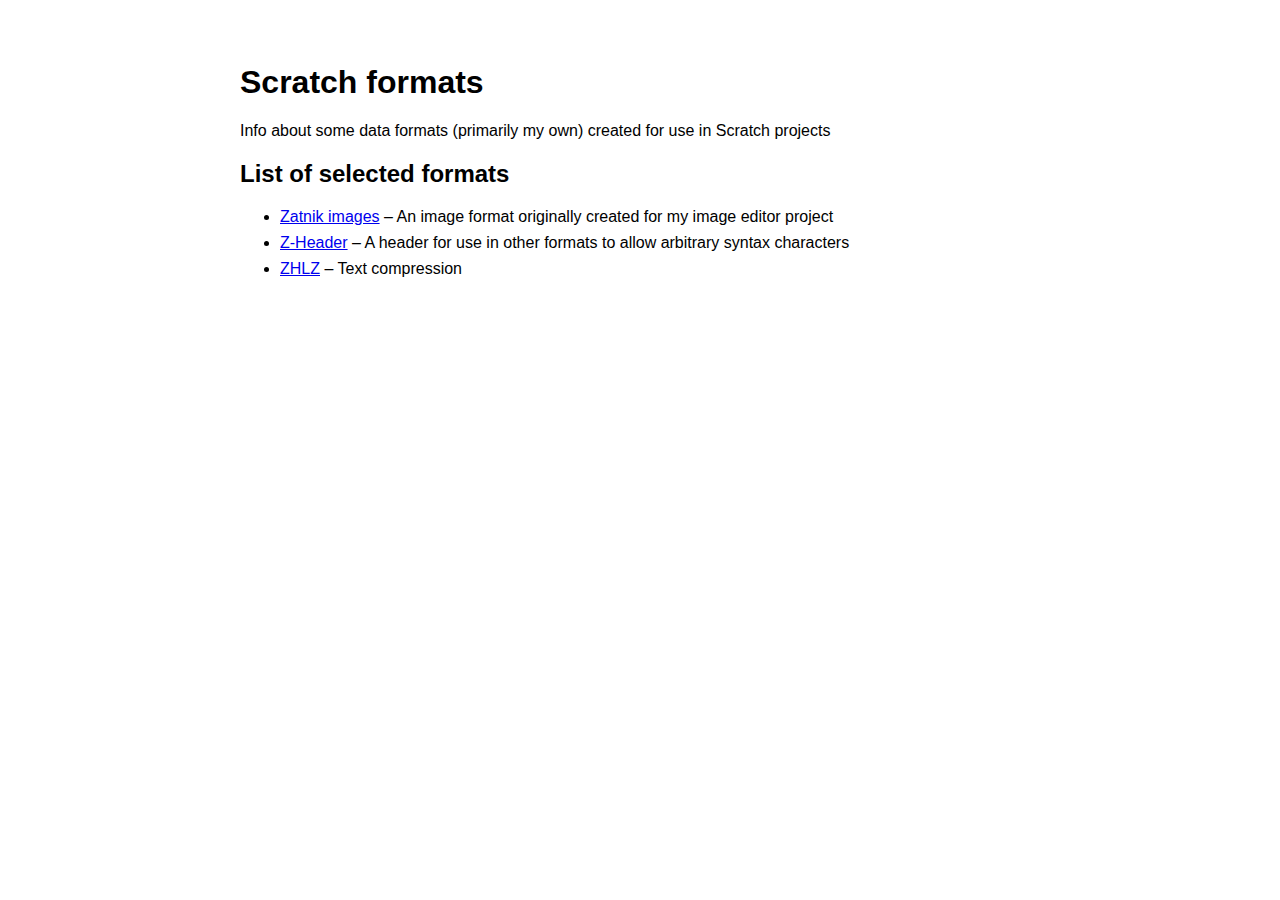
==== docs/index.html @ 68e6560b "Initial commit" ====
<!DOCTYPE html>
<html>

	<head>
		
		<title>Scratch formats</title>
		
		<link rel="icon" href="./icon.png">
		
		<link rel="stylesheet" href="content.css">
	
	</head>
	
	<body>
	
		<h1>Scratch formats</h1>
		
		<p>
			Info about some data formats (primarily my own) created for use in Scratch projects
		</p>
		
		<h2>List of selected formats</h2>
		
		<ul>
			<li><a href="/zatnik-images">Zatnik images</a> &ndash; An image format originally created for my image editor project</li>
			<li><a href="zheader">Z-Header</a> &ndash; A header for use in other formats to allow arbitrary syntax characters</li>
			<li><a href="zhlz">ZHLZ</a> &ndash; Text compression</li>
		</ul>
	
	</body>
	
</html>
---- docs/content.css ----
body {
	font-family: Arial, sans-serif;
	max-width: 50em;
	margin: 4em auto;
}

li {
	margin-bottom: 0.5em;
}

h5 {
	font-size: 1em;
	font-weight: normal;
	text-decoration: underline;
	margin-bottom: 0;
}

input[type=text] {
	width: 10em;
}

input[type=number] {
	width: 4em;
}
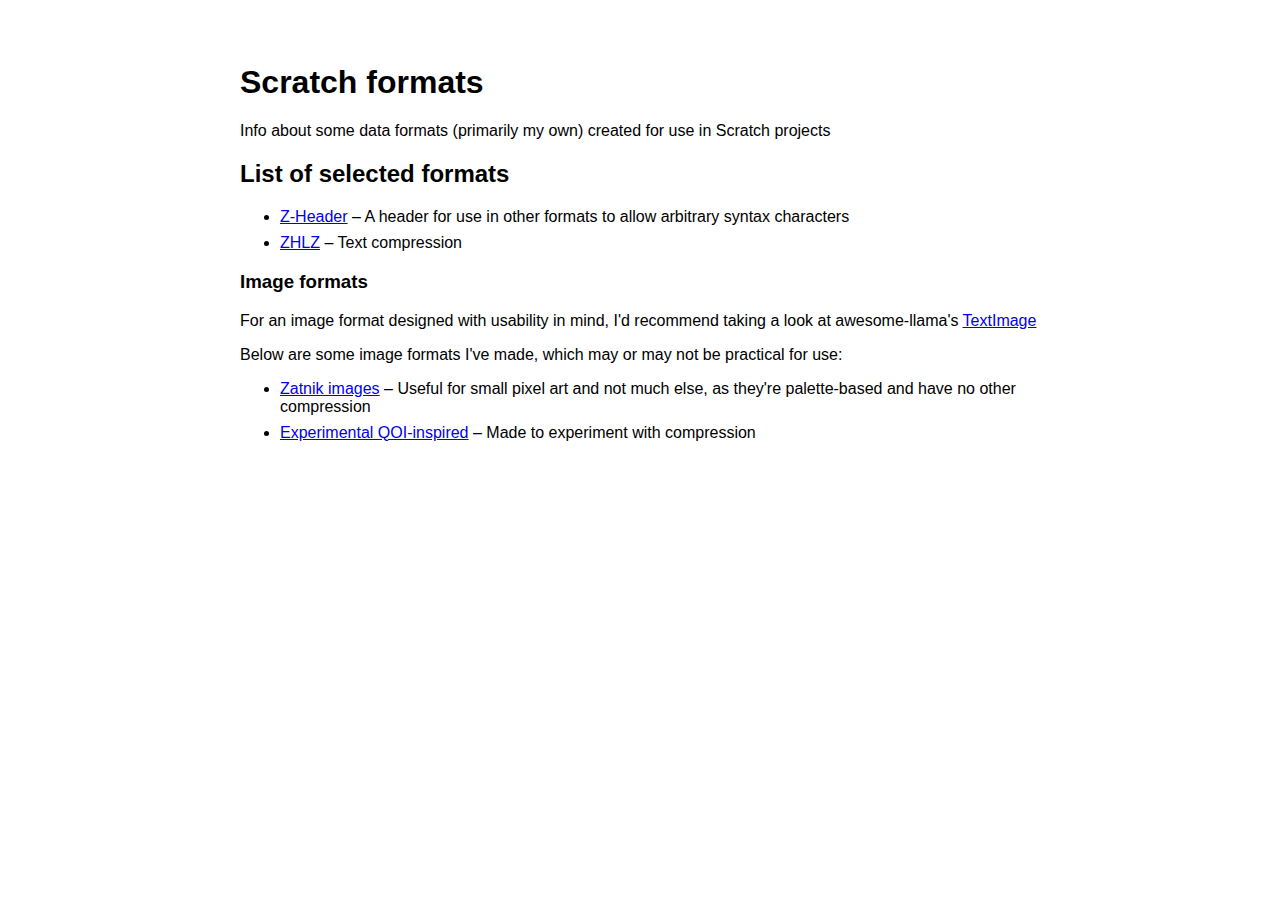
==== commit 59f7914c: "add aq? info" ====
--- a/docs/index.html
+++ b/docs/index.html
@@ -22,9 +22,22 @@
 		<h2>List of selected formats</h2>
 		
 		<ul>
-			<li><a href="/zatnik-images">Zatnik images</a> &ndash; An image format originally created for my image editor project</li>
 			<li><a href="zheader">Z-Header</a> &ndash; A header for use in other formats to allow arbitrary syntax characters</li>
 			<li><a href="zhlz">ZHLZ</a> &ndash; Text compression</li>
+		</ul>
+		
+		<h3>Image formats</h3>
+		
+		<p>
+			For an image format designed with usability in mind, I'd recommend taking a look at awesome-llama's <a href="https://github.com/awesome-llama/TextImage/wiki">TextImage</a>
+		</p>
+		<p>
+			Below are some image formats I've made, which may or may not be practical for use:
+		</p>
+		
+		<ul>
+			<li><a href="/zatnik-images">Zatnik images</a> &ndash; Useful for small pixel art and not much else, as they're palette-based and have no other compression</li>
+			<li><a href="aqq">Experimental QOI-inspired</a> &ndash; Made to experiment with compression</li>
 		</ul>
 	
 	</body>
--- a/docs/content.css
+++ b/docs/content.css
@@ -1,6 +1,11 @@
+
+
+@import url('https://fontlibrary.org//face/code-new-roman');
 
 
 body {
+	--font-monospace: "CodeNewRomanRegular";
+	
 	font-family: Arial, sans-serif;
 	max-width: 50em;
 	margin: 4em auto;
